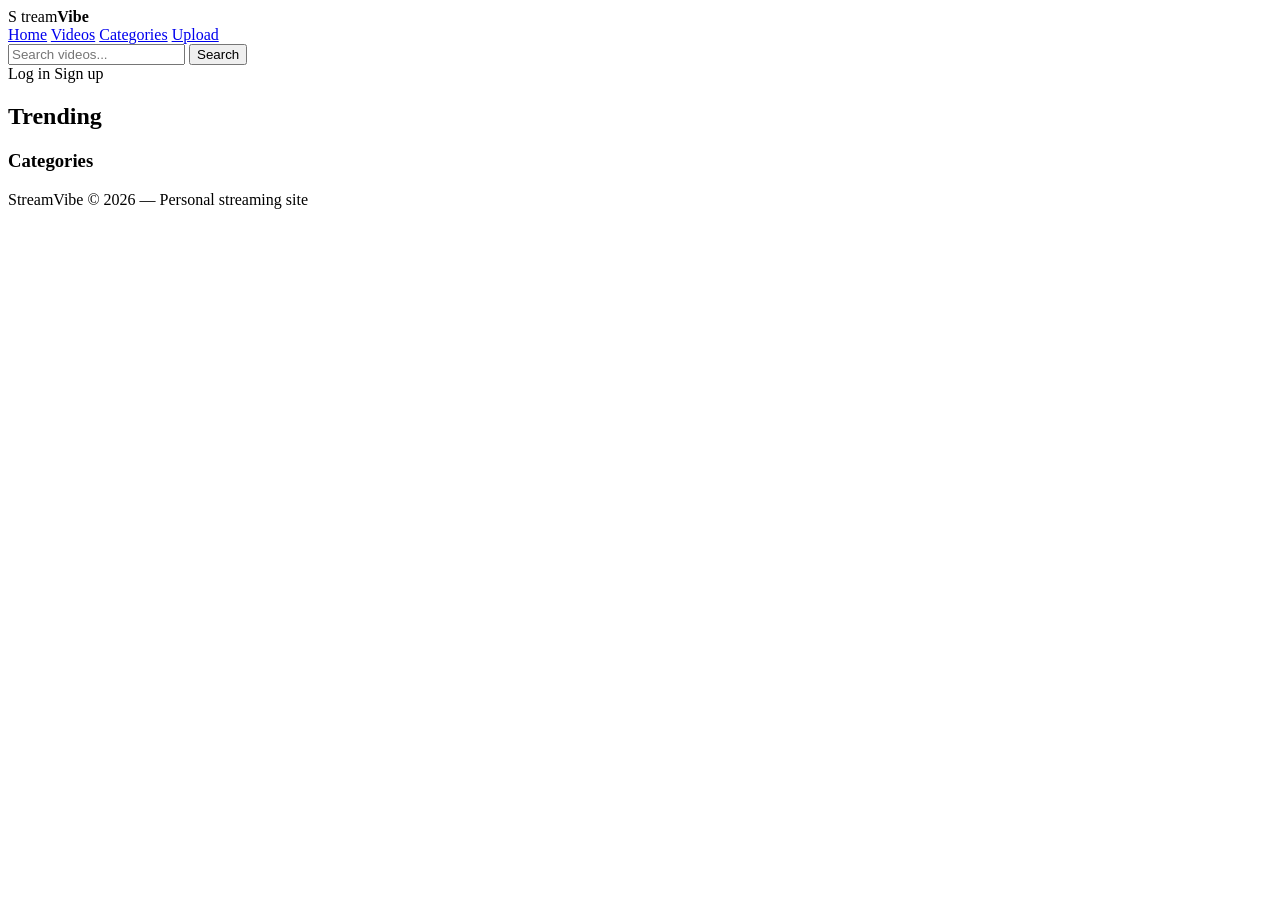
==== static/index.html @ 76b42291 "feat: add StreamVibe streaming site Co-authored-by: monkeycode-ai <monkeycode-ai@chaitin.com>" ====
<!DOCTYPE html>
<html lang="en">
<head>
<meta charset="UTF-8">
<meta name="viewport" content="width=device-width, initial-scale=1.0">
<title>StreamVibe</title>
<link rel="stylesheet" href="/styles.css">
</head>
<body>

<header class="topbar">
  <div class="logo">
    <span class="logo-mark">S</span>
    <span class="logo-text">tream<b>Vibe</b></span>
  </div>
  <nav class="main-nav">
    <a href="/?p=home" class="active">Home</a>
    <a href="/?p=videos">Videos</a>
    <a href="/?p=categories">Categories</a>
    <a href="/?p=upload">Upload</a>
  </nav>
  <div class="search">
    <input id="search-input" type="text" placeholder="Search videos...">
    <button id="search-btn">Search</button>
  </div>
  <div class="user-actions">
    <span class="login-btn">Log in</span>
    <span class="signup-btn">Sign up</span>
  </div>
</header>

<div class="category-bar" id="category-bar"></div>

<div class="layout">
  <main class="content">
    <h2 class="section-title" id="section-title">Trending</h2>
    <div class="video-grid" id="video-grid"></div>
    <div class="empty" id="empty" style="display:none">
      <p>No videos yet.</p>
      <p>Put your video files into the <code>videos/</code> folder and refresh.</p>
    </div>
  </main>
  <aside class="sidebar">
    <h3>Categories</h3>
    <ul id="sidebar-cats"></ul>
  </aside>
</div>

<footer class="footer">
  <p>StreamVibe &copy; 2026 &mdash; Personal streaming site</p>
</footer>

<script src="/app.js"></script>
</body>
</html>
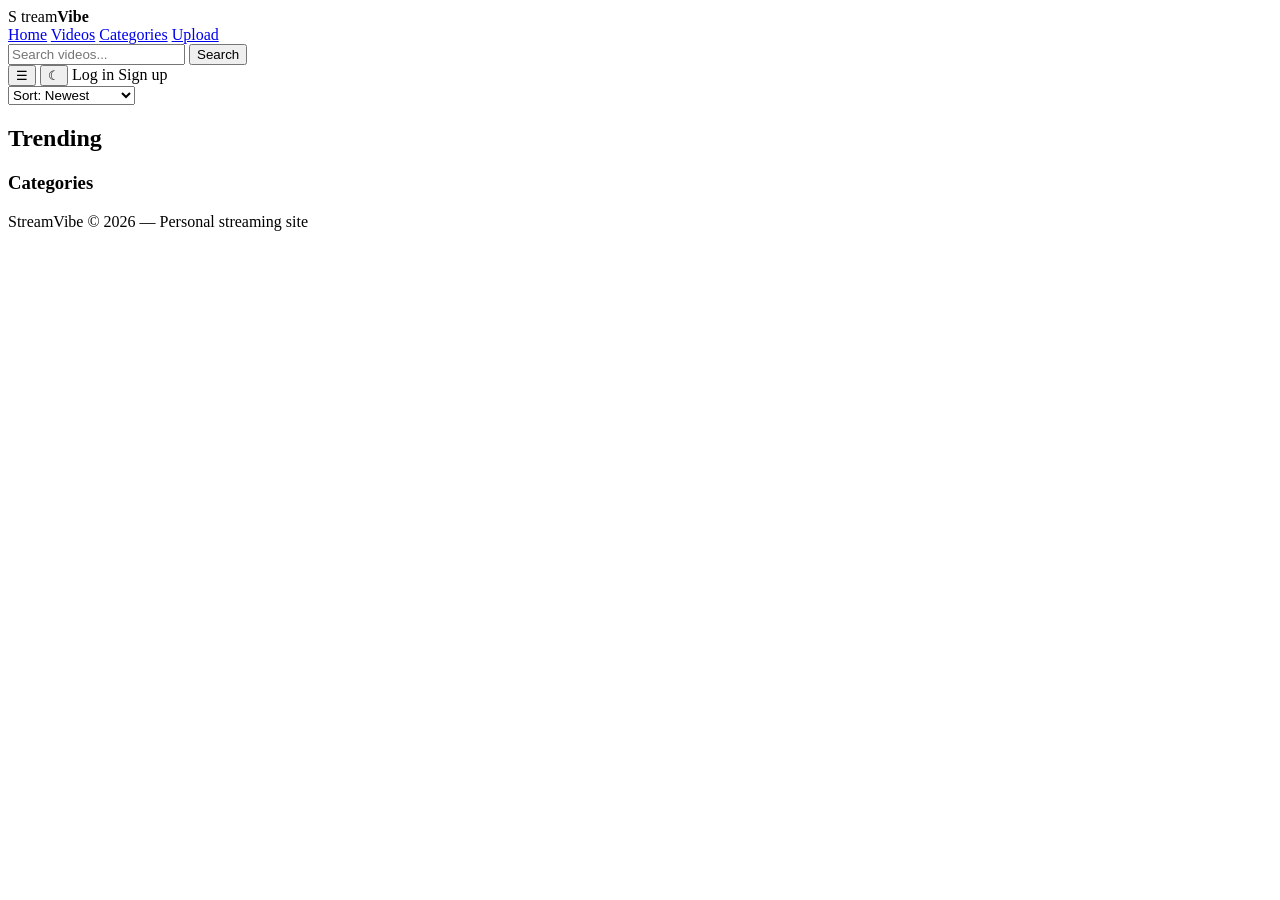
==== commit 56fae95b: "feat: add theme toggle, list layout, sort, UI polish Co-authored-by: monkeycode-ai <monkeycode-ai@ch" ====
--- a/static/index.html
+++ b/static/index.html
@@ -24,6 +24,8 @@
     <button id="search-btn">Search</button>
   </div>
   <div class="user-actions">
+    <button id="layout-toggle" class="icon-btn" title="Toggle layout">&#9776;</button>
+    <button id="theme-toggle" class="icon-btn" title="Toggle theme">&#9790;</button>
     <span class="login-btn">Log in</span>
     <span class="signup-btn">Sign up</span>
   </div>
@@ -31,11 +33,20 @@
 
 <div class="category-bar" id="category-bar"></div>
 
+<div class="toolbar">
+  <select id="sort-select">
+    <option value="newest">Sort: Newest</option>
+    <option value="name">Sort: Name (A-Z)</option>
+    <option value="size-desc">Sort: Size (Large)</option>
+    <option value="size-asc">Sort: Size (Small)</option>
+  </select>
+  <span class="result-count" id="result-count"></span>
+</div>
+
 <div class="layout">
   <main class="content">
     <h2 class="section-title" id="section-title">Trending</h2>
-    <div class="video-grid" id="video-grid"></div>
-    <div class="empty" id="empty" style="display:none">
+    <div class="video-grid" id="video-grid"></div>    <div class="empty" id="empty" style="display:none">
       <p>No videos yet.</p>
       <p>Put your video files into the <code>videos/</code> folder and refresh.</p>
     </div>
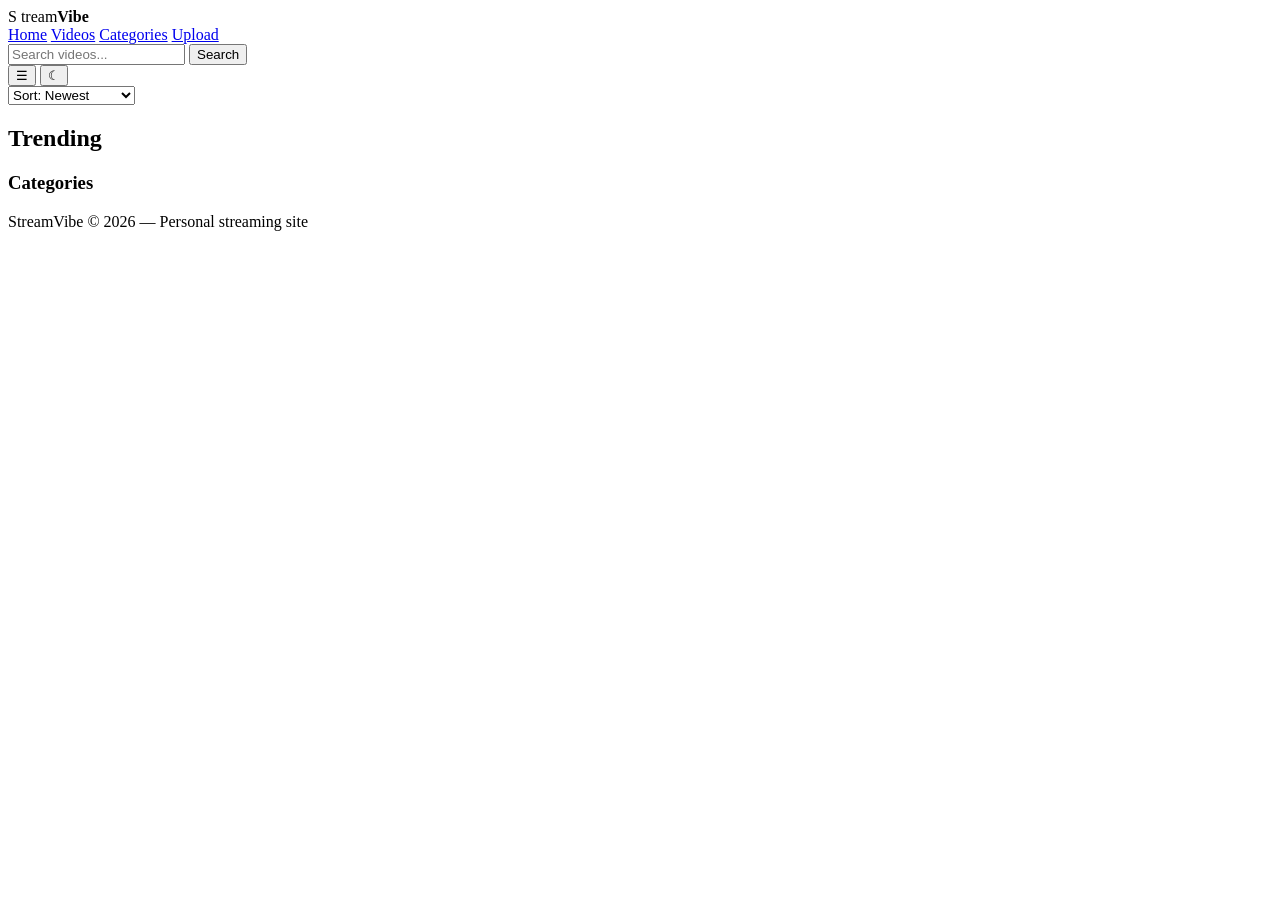
==== commit 8802a398: "feat: add signup/login/logout, admin panel, video upload Co-authored-by: monkeycode-ai <monkeycode-a" ====
--- a/static/index.html
+++ b/static/index.html
@@ -23,11 +23,9 @@
     <input id="search-input" type="text" placeholder="Search videos...">
     <button id="search-btn">Search</button>
   </div>
-  <div class="user-actions">
+  <div class="user-actions" id="user-actions">
     <button id="layout-toggle" class="icon-btn" title="Toggle layout">&#9776;</button>
     <button id="theme-toggle" class="icon-btn" title="Toggle theme">&#9790;</button>
-    <span class="login-btn">Log in</span>
-    <span class="signup-btn">Sign up</span>
   </div>
 </header>
 
@@ -46,9 +44,10 @@
 <div class="layout">
   <main class="content">
     <h2 class="section-title" id="section-title">Trending</h2>
-    <div class="video-grid" id="video-grid"></div>    <div class="empty" id="empty" style="display:none">
+    <div class="video-grid" id="video-grid"></div>
+    <div class="empty" id="empty" style="display:none">
       <p>No videos yet.</p>
-      <p>Put your video files into the <code>videos/</code> folder and refresh.</p>
+      <p>Upload one via the Upload page (admin) or put files into the <code>videos/</code> folder.</p>
     </div>
   </main>
   <aside class="sidebar">
@@ -61,6 +60,25 @@
   <p>StreamVibe &copy; 2026 &mdash; Personal streaming site</p>
 </footer>
 
+<div class="modal-backdrop" id="auth-modal" style="display:none">
+  <div class="modal">
+    <div class="modal-tabs">
+      <button class="tab active" id="tab-login">Log in</button>
+      <button class="tab" id="tab-signup">Sign up</button>
+    </div>
+    <form id="auth-form" autocomplete="off">
+      <label>Username</label>
+      <input type="text" id="auth-username" required minlength="3" maxlength="24" autocomplete="username">
+      <label>Password</label>
+      <input type="password" id="auth-password" required minlength="4" autocomplete="current-password">
+      <p class="form-error" id="auth-error"></p>
+      <button type="submit" class="auth-submit" id="auth-submit">Log in</button>
+    </form>
+    <button class="modal-close" id="auth-close">&times;</button>
+  </div>
+</div>
+
+<script src="/auth.js"></script>
 <script src="/app.js"></script>
 </body>
 </html>
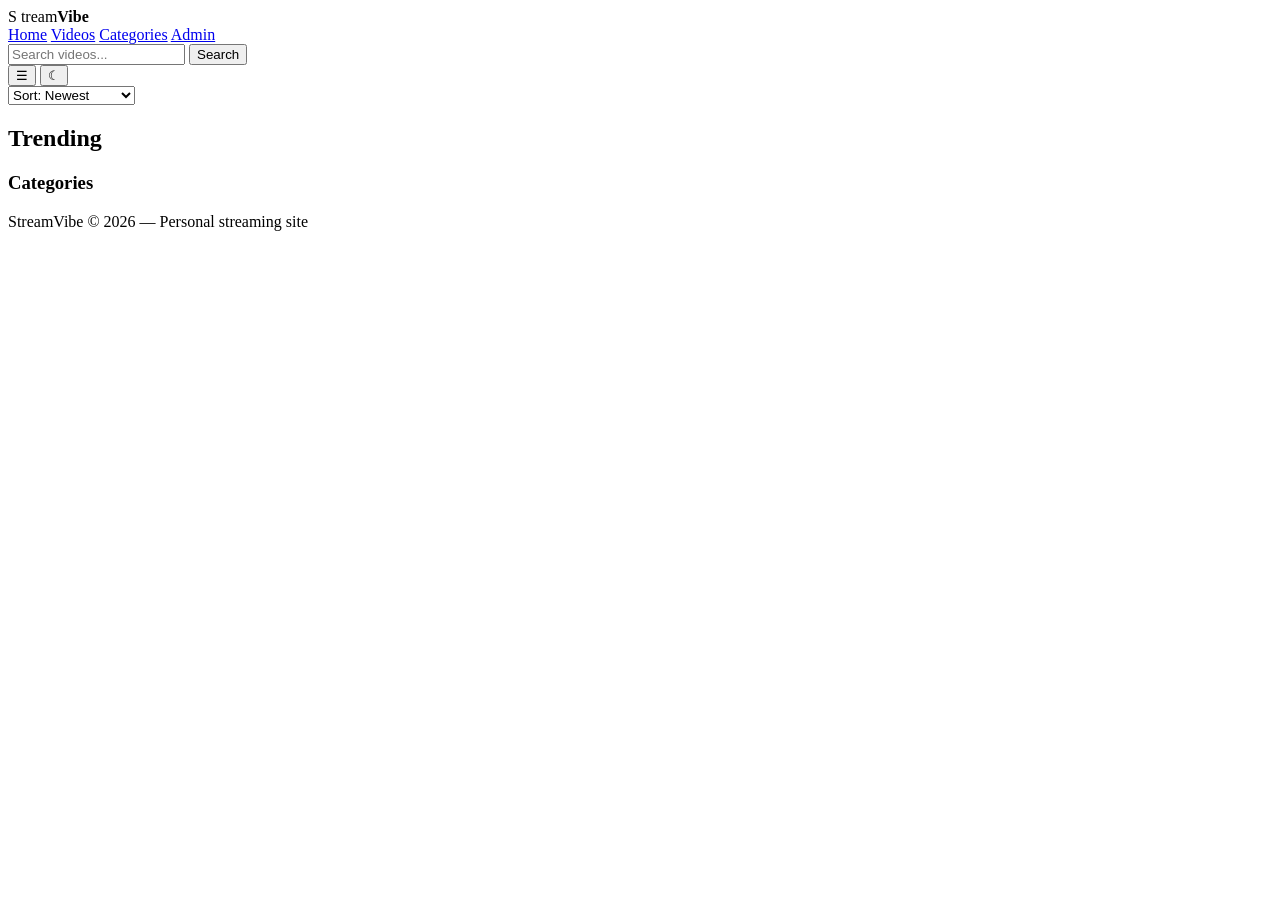
==== commit c32ca84b: "feat: admin panel with embed videos and edit/delete Co-authored-by: monkeycode-ai <monkeycode-ai@cha" ====
--- a/static/index.html
+++ b/static/index.html
@@ -17,7 +17,7 @@
     <a href="/?p=home" class="active">Home</a>
     <a href="/?p=videos">Videos</a>
     <a href="/?p=categories">Categories</a>
-    <a href="/?p=upload">Upload</a>
+    <a href="/?p=upload">Admin</a>
   </nav>
   <div class="search">
     <input id="search-input" type="text" placeholder="Search videos...">
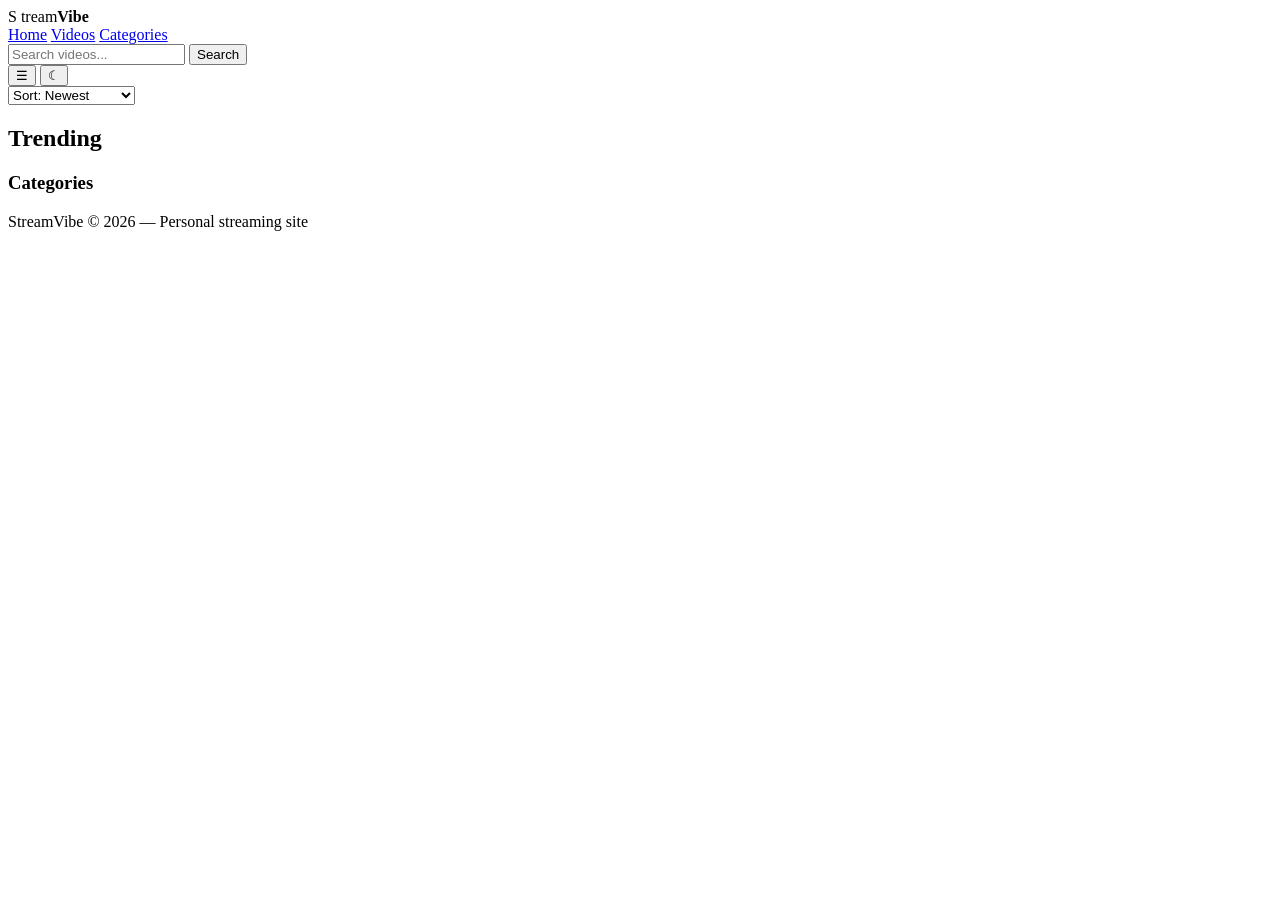
==== commit bb37d019: "chore: hide admin link from user-facing nav Co-authored-by: monkeycode-ai <monkeycode-ai@chaitin.com" ====
--- a/static/index.html
+++ b/static/index.html
@@ -17,7 +17,6 @@
     <a href="/?p=home" class="active">Home</a>
     <a href="/?p=videos">Videos</a>
     <a href="/?p=categories">Categories</a>
-    <a href="/?p=upload">Admin</a>
   </nav>
   <div class="search">
     <input id="search-input" type="text" placeholder="Search videos...">
@@ -47,7 +46,6 @@
     <div class="video-grid" id="video-grid"></div>
     <div class="empty" id="empty" style="display:none">
       <p>No videos yet.</p>
-      <p>Upload one via the Upload page (admin) or put files into the <code>videos/</code> folder.</p>
     </div>
   </main>
   <aside class="sidebar">
